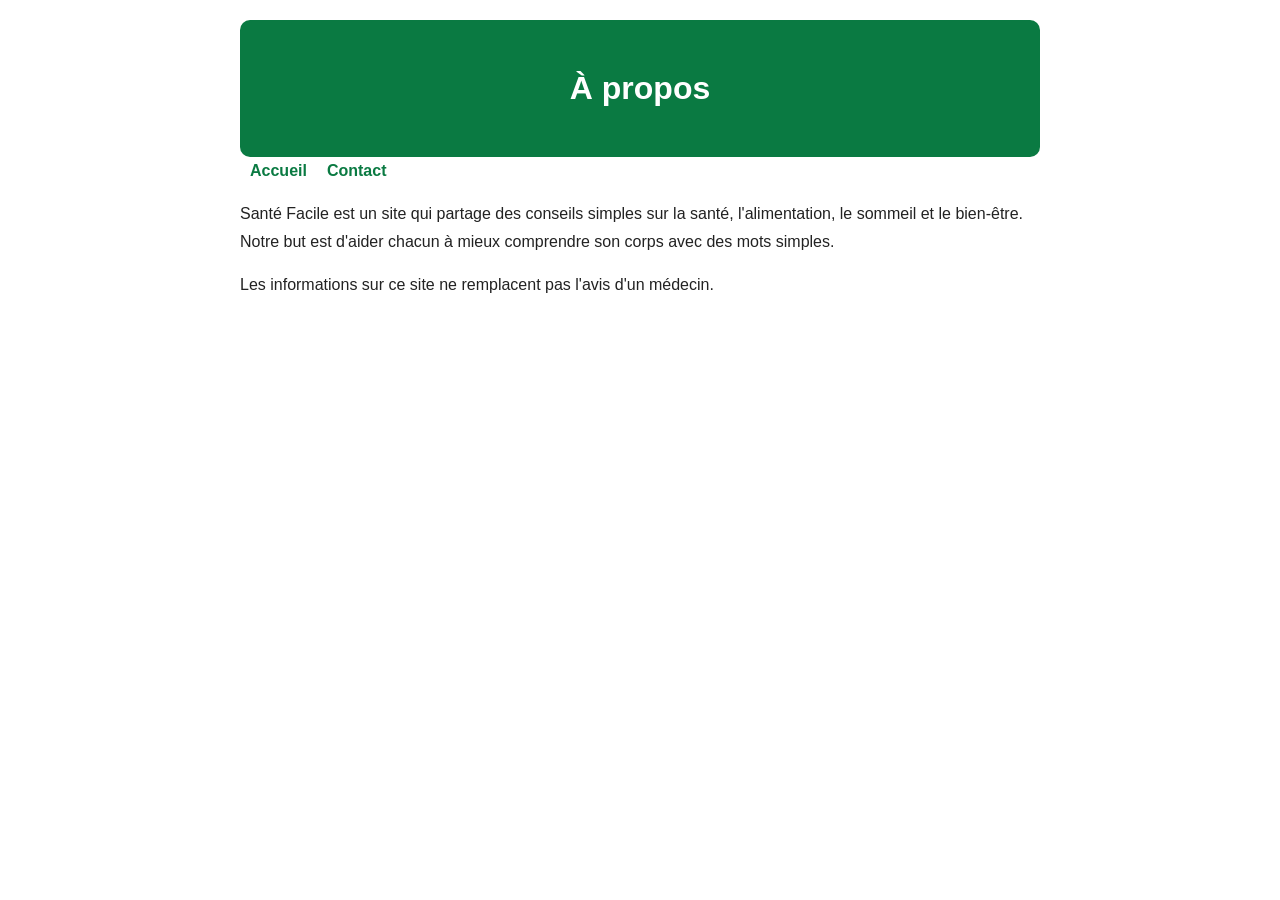
==== a-propos.html @ 58373a99 "Site Sante Facile v1" ====
<!DOCTYPE html><html lang="fr"><head><meta charset="UTF-8"><title>À propos</title><link rel="stylesheet" href="style.css"></head>
<body><header><h1>À propos</h1></header><nav><a href="index.html">Accueil</a><a href="contact.html">Contact</a></nav>
<p>Santé Facile est un site qui partage des conseils simples sur la santé, l'alimentation, le sommeil et le bien-être. Notre but est d'aider chacun à mieux comprendre son corps avec des mots simples.</p>
<p>Les informations sur ce site ne remplacent pas l'avis d'un médecin.</p></body></html>
---- style.css ----
body{font-family:Arial,sans-serif;max-width:800px;margin:auto;padding:20px;line-height:1.7;color:#222}
header{background:#0a7a42;color:white;padding:20px;border-radius:10px;text-align:center}
a{color:#0a7a42;text-decoration:none}
nav a{margin:0 10px;font-weight:bold}
.card{border:1px solid #ddd;padding:15px;border-radius:10px;margin:15px 0}
footer{margin-top:30px;text-align:center;color:#777;font-size:14px}
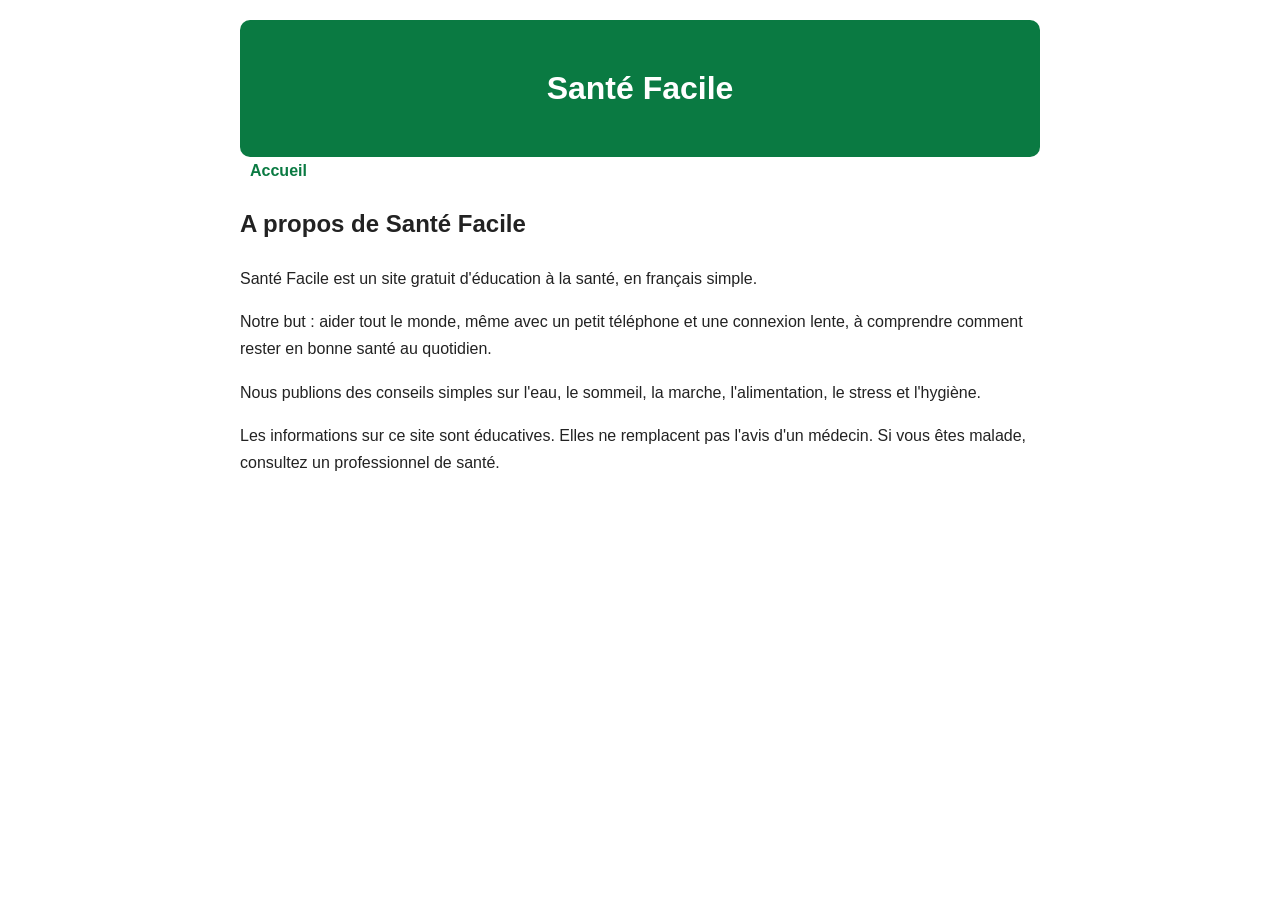
==== commit b695ff4e: "pages a propos contact politique completes" ====
--- a/a-propos.html
+++ b/a-propos.html
@@ -1,4 +1,7 @@
-<!DOCTYPE html><html lang="fr"><head><meta charset="UTF-8"><title>À propos</title><link rel="stylesheet" href="style.css"></head>
-<body><header><h1>À propos</h1></header><nav><a href="index.html">Accueil</a><a href="contact.html">Contact</a></nav>
-<p>Santé Facile est un site qui partage des conseils simples sur la santé, l'alimentation, le sommeil et le bien-être. Notre but est d'aider chacun à mieux comprendre son corps avec des mots simples.</p>
-<p>Les informations sur ce site ne remplacent pas l'avis d'un médecin.</p></body></html>
+<!DOCTYPE html><html lang="fr"><head><meta charset="UTF-8"><meta name="viewport" content="width=device-width,initial-scale=1"><title>A propos - Santé Facile</title><link rel="stylesheet" href="style.css"></head>
+<body><header><h1>Santé Facile</h1></header><nav><a href="index.html">Accueil</a></nav>
+<h2>A propos de Santé Facile</h2>
+<p>Santé Facile est un site gratuit d'éducation à la santé, en français simple.</p>
+<p>Notre but : aider tout le monde, même avec un petit téléphone et une connexion lente, à comprendre comment rester en bonne santé au quotidien.</p>
+<p>Nous publions des conseils simples sur l'eau, le sommeil, la marche, l'alimentation, le stress et l'hygiène.</p>
+<p>Les informations sur ce site sont éducatives. Elles ne remplacent pas l'avis d'un médecin. Si vous êtes malade, consultez un professionnel de santé.</p></body></html>
